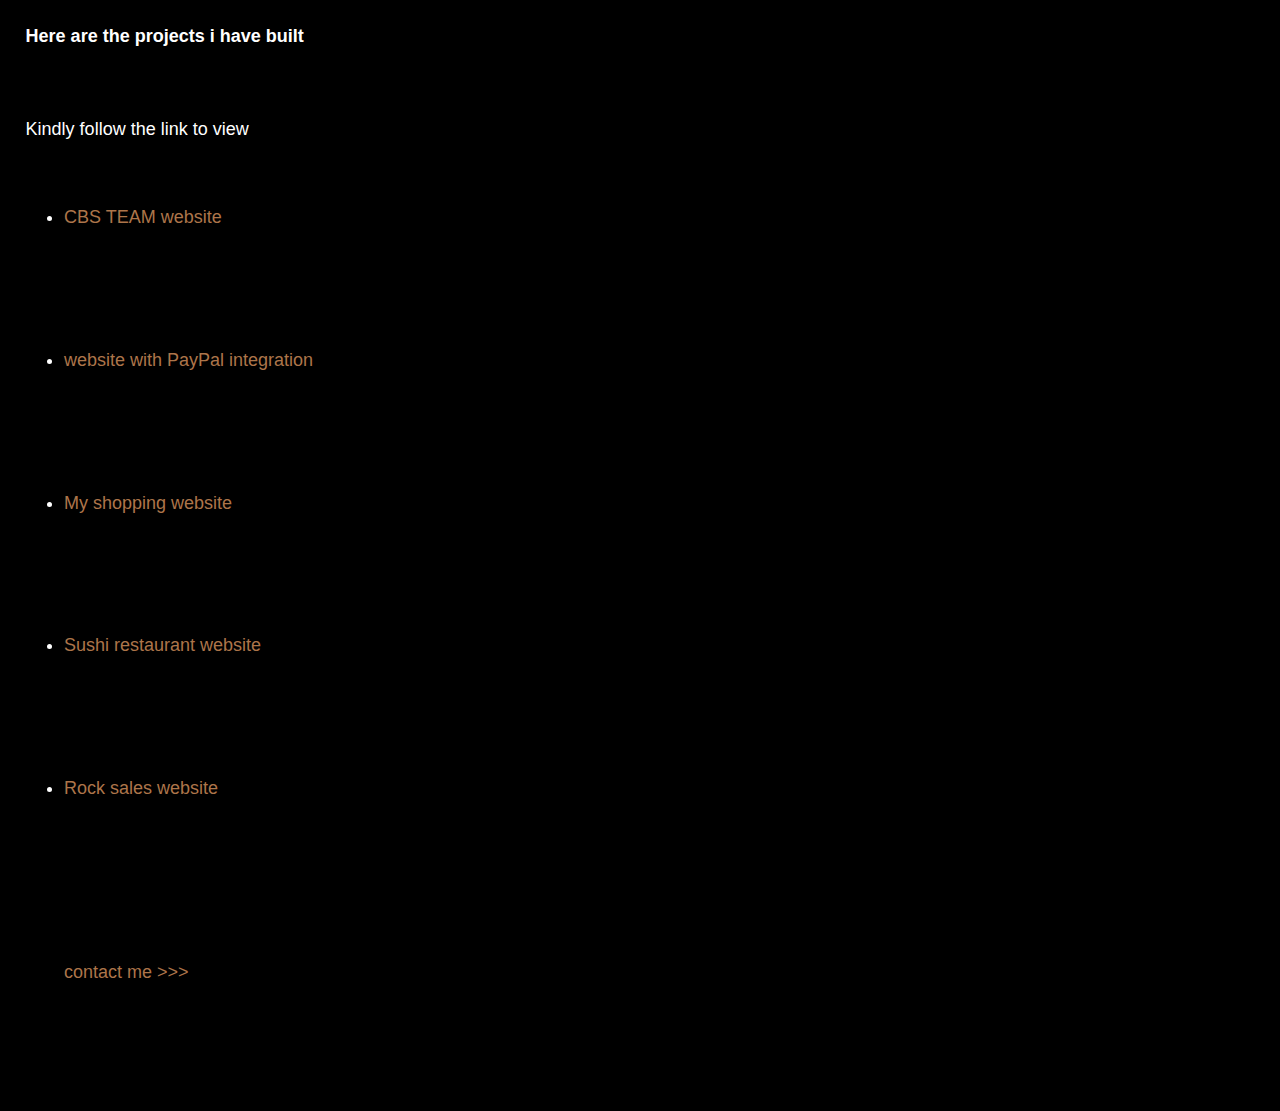
==== project.html @ bc741a28 "My portfolio" ====
<!DOCTYPEHTML >
<html lang="en">
  <head>
      <meta charset="UTF-8">
  <meta name="viewport" content="width=device-width, initial-scale=1.0">
  
  <title>project </title>
  <link rel="stylesheet" href="style.css">
    </head>
    <body>
      <h1> Here are the projects i have built </h1><br>
      <p>Kindly follow the link to view </p><br><br>
      <ul>
        <li><a class="link"href="https://osimi-gift.github.io/THE-CBS-TEAM/">CBS TEAM website </a></li>
         <li><a class="link"href="https://the-cbs-team.github.io/complete_prototype/">website with PayPal integration </a></li>
          <li><a class="link"href="https://osimi-gift.github.io/SHOPPINGHUB/index.html">My shopping website  </a></li>
           <li><a class="link"href="https://osimi-gift.github.io/Sushi-Restaurant-/">Sushi restaurant website </a></li>
            <li><a class="link"href="https://osimi-gift.github.io/Rocket/">Rock sales website</a></li>
     </u><br><br>
      </body>
      <footer>
        <a class="link" href="contact.html">contact me >>> </a>
        </footer>
        </html>
---- style.css ----
*{
  padding:0;
  margin:0;
  box-sizing: border-box;
  max-width: 100%;
  font-family: Sans-Serif;
  font-size:18px;
  
}

body{
  width:100% ;
  background-color: black;
 
}
nav{
  display: flex;
  justify-content: space-around;
  color:white;
}
#Main{
  display: grid;
  width: 100%;
  margin-top: 20%;
  position: relative;
  
 height: 20%;
 background-repeat: no-repeat;
 background-size:;
}
h1,h2,h3,p{
  color:white;
  margin:2%;
}

img{
  position: absolute;
  width:100%;
  height: 40%;
  opacity: 20%;
  border-radius: 10px;
}
display{
  display: flex;
  position: absolute;
  justify-content: space-around;
  width:100%;
}
.link{
  color:#AD754A;
  text-decoration: none;
}
a{
  color: white;
  text-decoration: none;
}
a:hover{
  color: #AD754A;
}
li{
  color:white;
  margin-bottom: 10%;
}
ul{
  margin-left:5%;
  margin-bottom: 10%;
}
#contact{
  display: flex;
  justify-content: space-around;
}
.contact{
  width:30%;
  position: static;
  opacity: 100%;
}
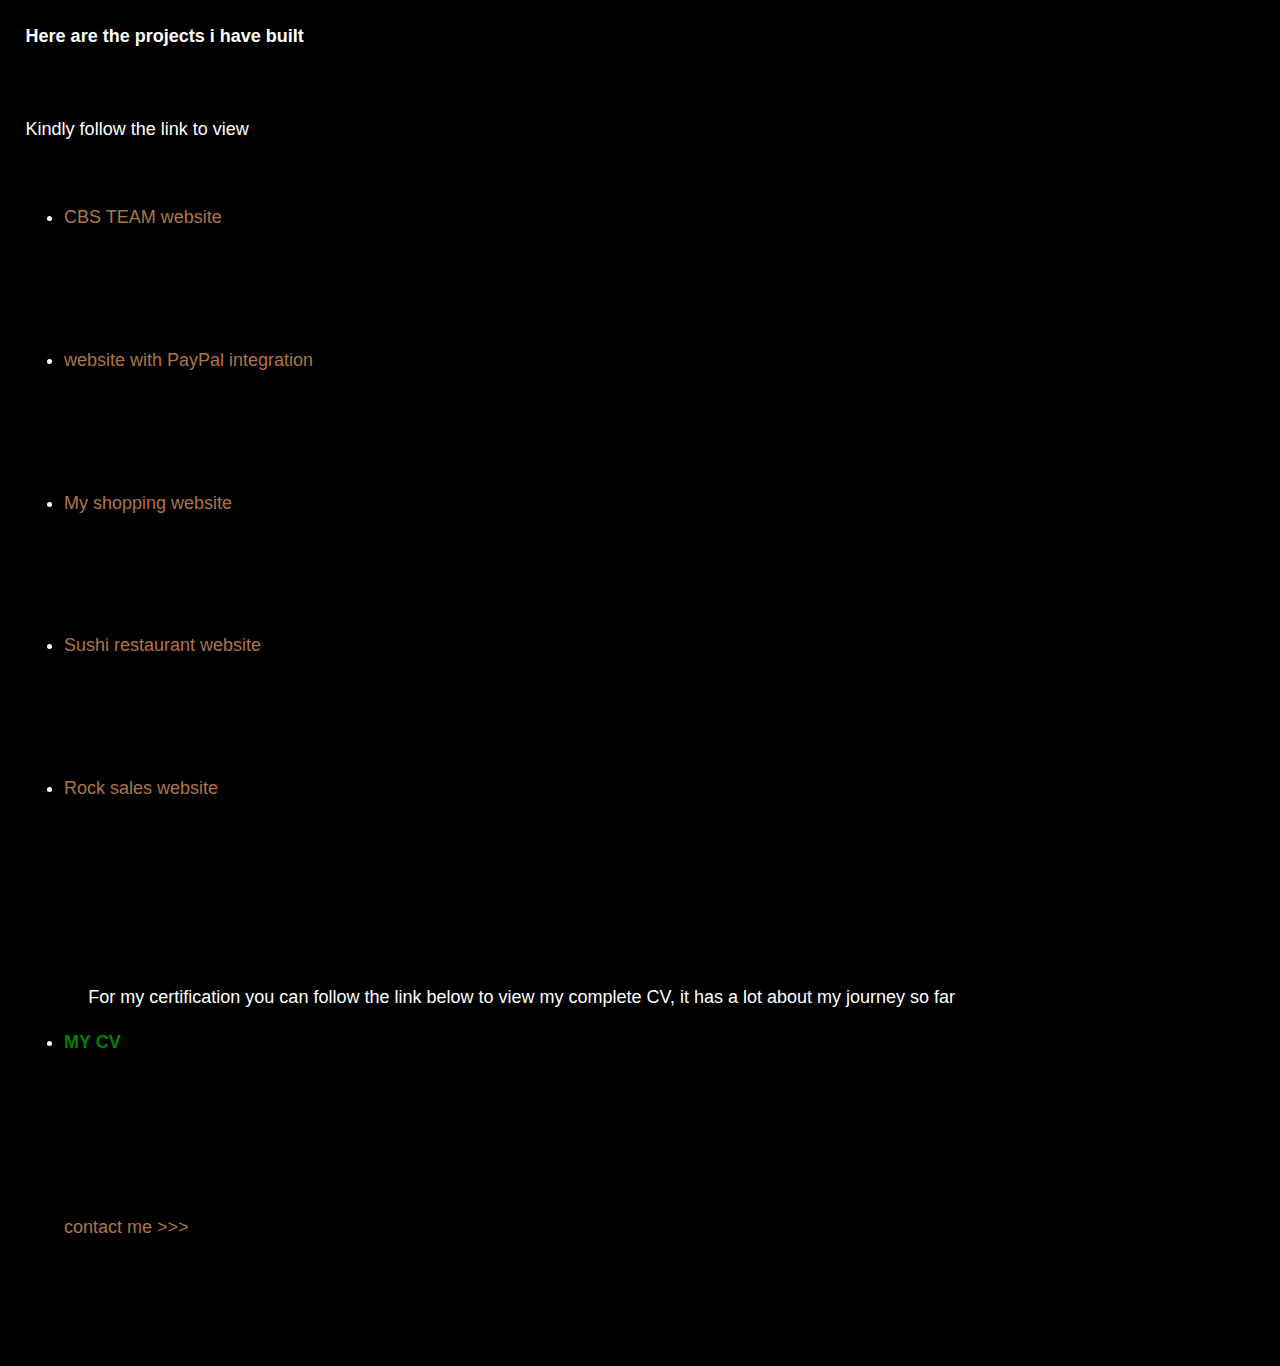
==== commit 5af8fdd5: "Update project.html" ====
--- a/project.html
+++ b/project.html
@@ -15,10 +15,13 @@
          <li><a class="link"href="https://the-cbs-team.github.io/complete_prototype/">website with PayPal integration </a></li>
           <li><a class="link"href="https://osimi-gift.github.io/SHOPPINGHUB/index.html">My shopping website  </a></li>
            <li><a class="link"href="https://osimi-gift.github.io/Sushi-Restaurant-/">Sushi restaurant website </a></li>
-            <li><a class="link"href="https://osimi-gift.github.io/Rocket/">Rock sales website</a></li>
+            <li><a class="link"href="https://osimi-gift.github.io/Rocket/">Rock sales website</a></li><br><br><p>For my certification you can follow the link below to view my complete CV, it has a lot about my journey so far</p>
+           <li><a class="link"href="https://1drv.ms/w/s!AuxWRIP0VKy3gQwCHUwG7FE3OR4V"><b style="color:green;">MY CV</b></a></li>
+
+ 
      </u><br><br>
       </body>
       <footer>
         <a class="link" href="contact.html">contact me >>> </a>
         </footer>
-        </html>+        </html>
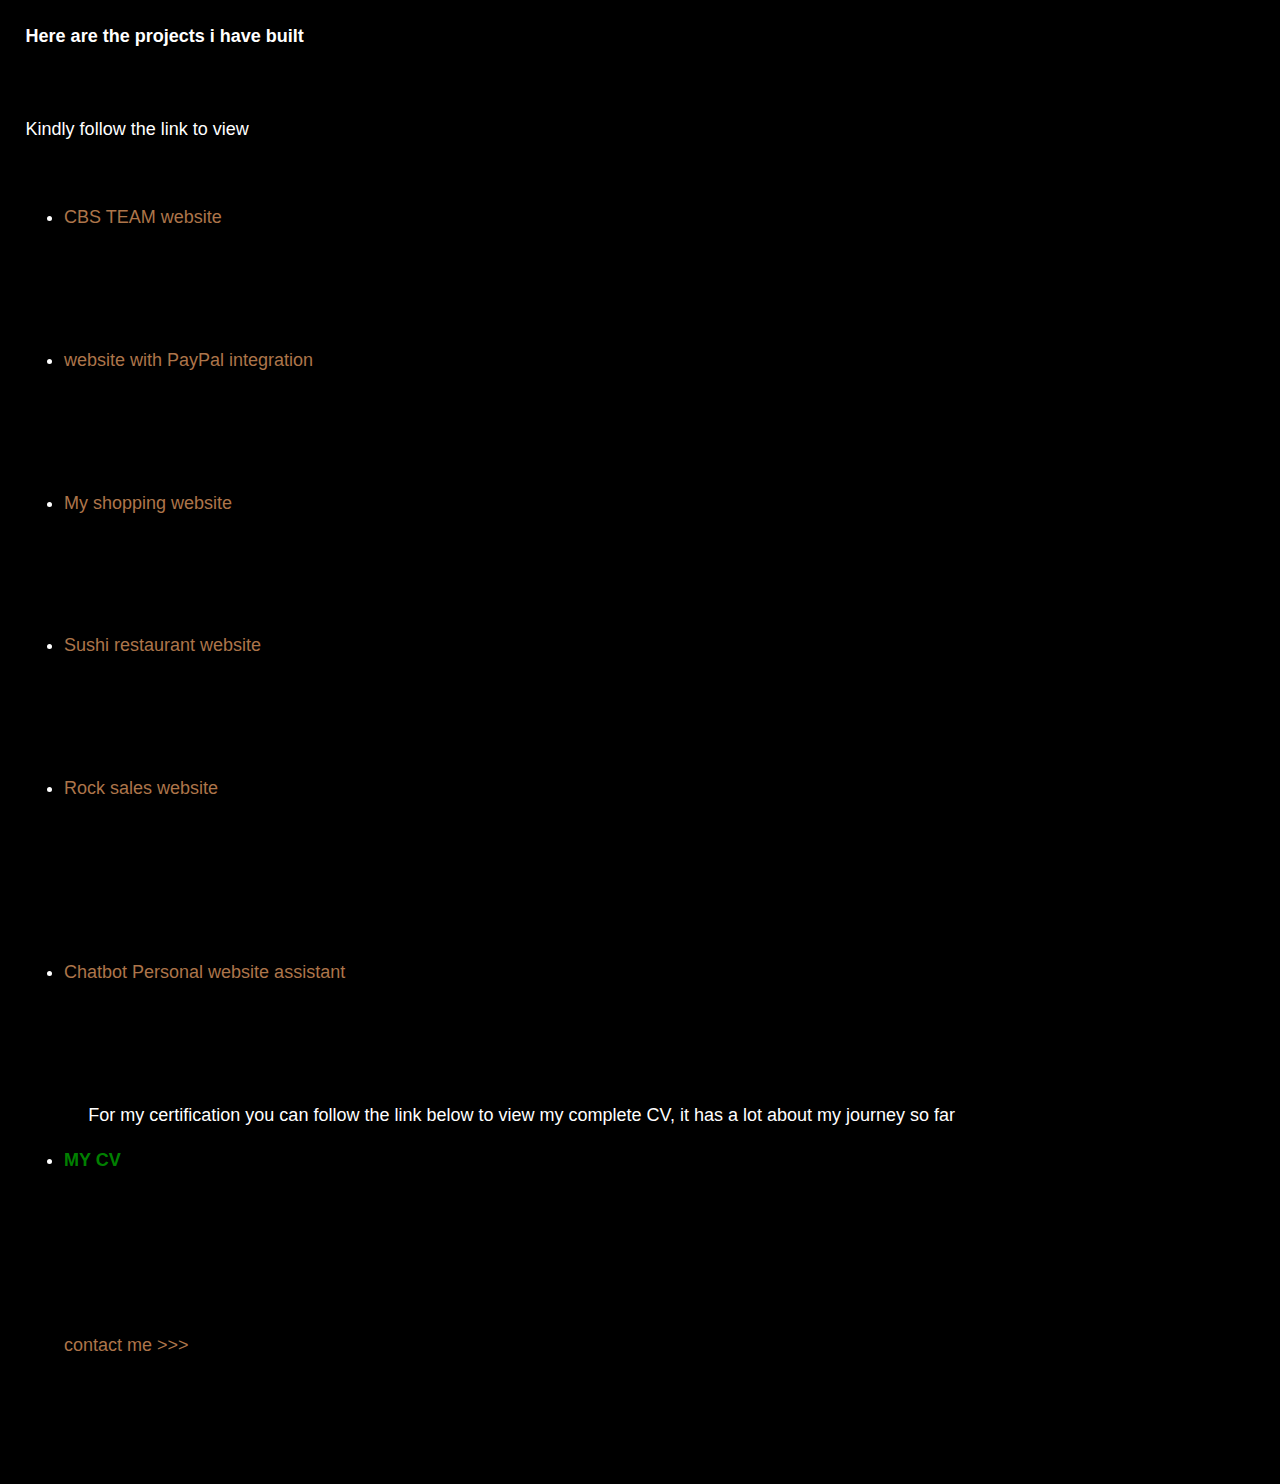
==== commit 0b0d80ba: "Update project.html" ====
--- a/project.html
+++ b/project.html
@@ -15,7 +15,9 @@
          <li><a class="link"href="https://the-cbs-team.github.io/complete_prototype/">website with PayPal integration </a></li>
           <li><a class="link"href="https://osimi-gift.github.io/SHOPPINGHUB/index.html">My shopping website  </a></li>
            <li><a class="link"href="https://osimi-gift.github.io/Sushi-Restaurant-/">Sushi restaurant website </a></li>
-            <li><a class="link"href="https://osimi-gift.github.io/Rocket/">Rock sales website</a></li><br><br><p>For my certification you can follow the link below to view my complete CV, it has a lot about my journey so far</p>
+            <li><a class="link"href="https://osimi-gift.github.io/Rocket/">Rock sales website</a></li><br><br>
+        <li><a class="link"href="https://osimi-gift.github.io/Chatbot.js/"> Chatbot Personal website assistant</a></li>
+        <p>For my certification you can follow the link below to view my complete CV, it has a lot about my journey so far</p>
            <li><a class="link"href="https://1drv.ms/w/s!AuxWRIP0VKy3gQwCHUwG7FE3OR4V"><b style="color:green;">MY CV</b></a></li>
 
  
